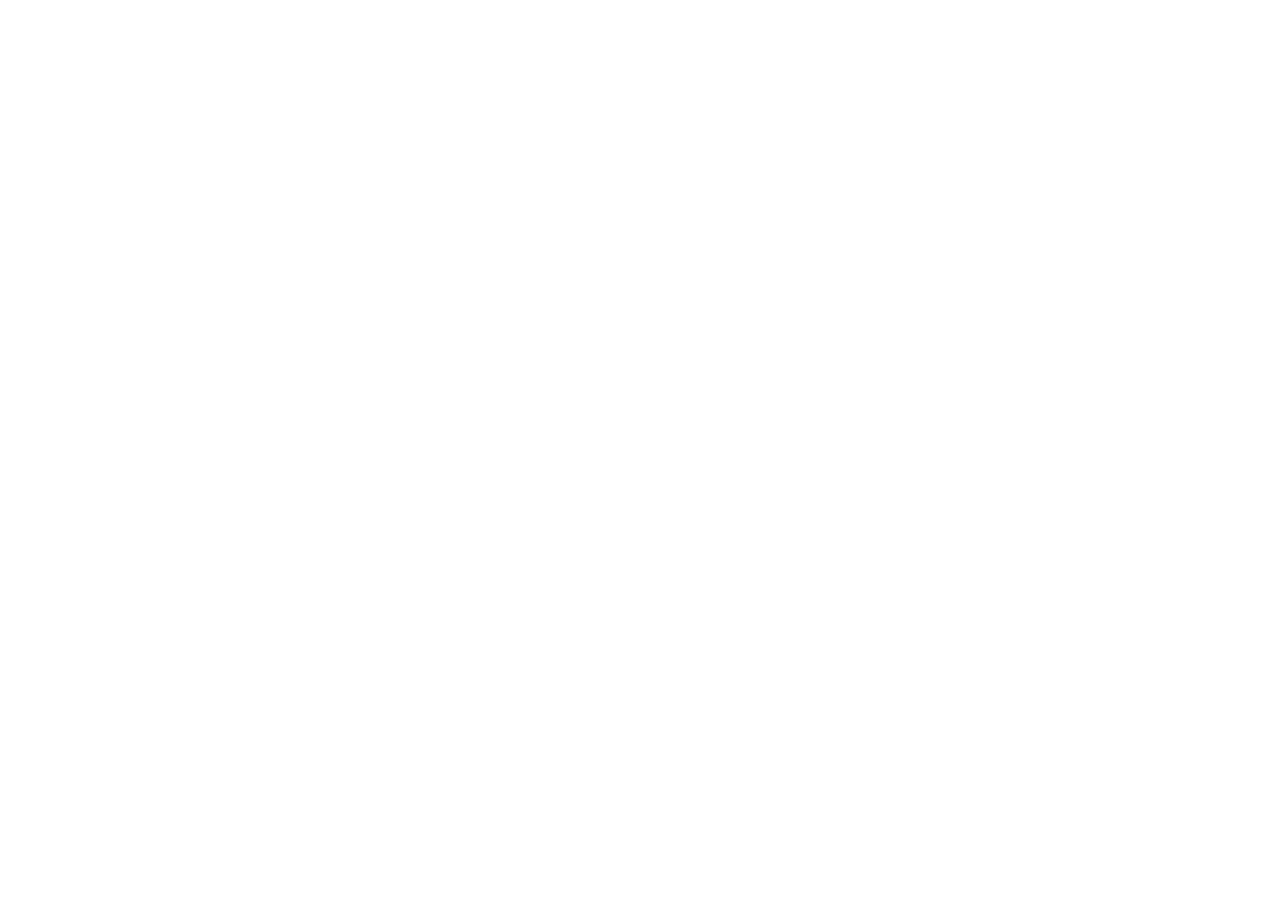
==== index.html @ 30de55ff "MVP is ready" ====
<!DOCTYPE html>
<html lang="en">
<head>
    <meta charset="UTF-8">
    <meta name="viewport" content="width=device-width, initial-scale=1.0">
    <title>Pathfinding Algorithm Visualizer</title>
    <link rel="preconnect" href="https://fonts.googleapis.com">
    <link rel="preconnect" href="https://fonts.gstatic.com" crossorigin>
    <link href="https://fonts.googleapis.com/css2?family=Nunito:wght@300;400;600;700&family=JetBrains+Mono:wght@400;500&display=swap" rel="stylesheet">
    <link rel="stylesheet" href="styles.css">
    <link rel="stylesheet" href="https://cdnjs.cloudflare.com/ajax/libs/font-awesome/6.0.0/css/all.min.css">
</head>
<body>
    <nav class="navbar">
        <div class="nav-left">
            <a href="landing.html" class="home-link">
                <div class="logo">PathViz</div>
            </a>
            <div class="algorithm-selector">
                <select id="algorithm">
                    <option value="dijkstra">Dijkstra's Algorithm</option>
                    <option value="bfs">Breadth First Search</option>
                    <option value="astar">A* Algorithm</option>
                </select>
            </div>
            <div class="speed-control">
                <i class="fas fa-tachometer-alt"></i>
                <input type="range" id="speed" min="1" max="100" value="50">
            </div>
            <button id="theme-toggle" class="theme-btn">
                <i class="fas fa-moon dark-icon"></i>
                <i class="fas fa-sun light-icon"></i>
            </button>
        </div>
        <div class="nav-center">
            <button id="start" class="nav-btn">
                <i class="fas fa-play"></i> Start
            </button>
            <button id="clear" class="nav-btn">
                <i class="fas fa-trash"></i> Clear
            </button>
            <button id="reset" class="nav-btn">
                <i class="fas fa-undo"></i> Reset
            </button>
        </div>
        <div class="nav-right">
            <button class="tool-btn active" data-tool="wall">
                <i class="fas fa-wall"></i> Wall
            </button>
            <button class="tool-btn" data-tool="weight">
                <i class="fas fa-weight"></i> Weight
            </button>
            <button class="tool-btn" data-tool="start">
                <i class="fas fa-flag-checkered"></i> Start
            </button>
            <button class="tool-btn" data-tool="end">
                <i class="fas fa-flag"></i> End
            </button>
        </div>
    </nav>
    <div class="main-content">
        <div class="grid-container">
            <div id="grid"></div>
        </div>
        <div class="sidebar">
            <div class="sidebar-section">
                <h3>Start Node</h3>
                <div id="start-node-coord" class="node-list"></div>
            </div>
            <div class="sidebar-section">
                <h3>End Node</h3>
                <div id="end-node-coord" class="node-list"></div>
            </div>
            <div class="sidebar-section">
                <h3>Visited Nodes</h3>
                <div id="visited-nodes" class="node-list"></div>
            </div>
            <div class="sidebar-section">
                <h3>Final Path</h3>
                <div id="final-path" class="node-list"></div>
            </div>
        </div>
    </div>
    <script src="script.js"></script>
</body>
</html>
---- styles.css ----
* {
    margin: 0;
    padding: 0;
    box-sizing: border-box;
}

:root {
    /* Dark theme colors */
    --dark-bg-primary: #021019;
    --dark-bg-secondary: #041f2d;
    --dark-cell-default: #0b1f3a;
    --dark-start-node: #39FF14;
    --dark-end-node: #FF4F79;
    --dark-wall: #1a2737;
    --dark-weight: #FFBF00;
    --dark-visited: #40E0D0;
    --dark-path: #FF00FF;
    --dark-text: #a0f0f0;
    --dark-accent: #40E0D0;

    /* Light theme colors */
    --light-bg-primary: #f0f9ff;
    --light-bg-secondary: #e0f2fe;
    --light-cell-default: #ffffff;
    --light-start-node: #22c55e;
    --light-end-node: #ef4444;
    --light-wall: #334155;
    --light-weight: #f59e0b;
    --light-visited: #3b82f6;
    --light-path: #8b5cf6;
    --light-text: #0f172a;
    --light-accent: #3b82f6;

    /* Default to dark theme */
    --bg-primary: var(--dark-bg-primary);
    --bg-secondary: var(--dark-bg-secondary);
    --cell-default: var(--dark-cell-default);
    --start-node: var(--dark-start-node);
    --end-node: var(--dark-end-node);
    --wall: var(--dark-wall);
    --weight: var(--dark-weight);
    --visited: var(--dark-visited);
    --path: var(--dark-path);
    --text-primary: var(--dark-text);
    --accent: var(--dark-accent);
}

/* Light theme class */
:root.light-theme {
    --bg-primary: var(--light-bg-primary);
    --bg-secondary: var(--light-bg-secondary);
    --cell-default: var(--light-cell-default);
    --start-node: var(--light-start-node);
    --end-node: var(--light-end-node);
    --wall: var(--light-wall);
    --weight: var(--light-weight);
    --visited: var(--light-visited);
    --path: var(--light-path);
    --text-primary: var(--light-text);
    --accent: var(--light-accent);
}

html, body {
    height: 100%;
    width: 100%;
    margin: 0;
    padding: 0;
    overflow: hidden;
    background-color: var(--bg-primary);
    opacity: 0;
    animation: pageFadeIn 0.6s ease-out forwards;
}

@keyframes pageFadeIn {
    from { 
        opacity: 0; 
        transform: translate3d(0, 15px, 0);
    }
    to { 
        opacity: 1; 
        transform: translate3d(0, 0, 0);
    }
}

body.page-exiting {
    animation: pageFadeOut 0.4s ease-in forwards;
    pointer-events: none;
}

@keyframes pageFadeOut {
    from { 
        opacity: 1; 
        transform: translate3d(0, 0, 0);
    }
    to { 
        opacity: 0; 
        transform: translate3d(0, -15px, 0);
    }
}

body {
    font-family: 'Nunito', sans-serif;
    color: var(--text-primary);
    height: 100vh;
    display: flex;
    flex-direction: column;
}

.navbar {
    background: rgba(4, 31, 45, 0.8);
    backdrop-filter: blur(10px);
    border-bottom: 1px solid rgba(64, 224, 208, 0.1);
    padding: 0.75rem 1.5rem;
    display: flex;
    justify-content: space-between;
    align-items: center;
    height: 60px;
    position: fixed;
    top: 0;
    left: 0;
    right: 0;
    z-index: 1000;
}

.nav-left {
    display: flex;
    align-items: center;
    gap: 2rem;
}

.algorithm-selector {
    position: relative;
}

.algorithm-selector select {
    background-color: rgba(11, 31, 58, 0.8);
    color: var(--text-primary);
    border: 1px solid rgba(64, 224, 208, 0.2);
    border-radius: 8px;
    padding: 0.5rem 1.75rem 0.5rem 0.75rem;
    font-family: 'Nunito', sans-serif;
    transition: all 0.3s ease;
    font-size: 0.9rem;
}

.algorithm-selector select:hover,
.algorithm-selector select:focus {
    border-color: var(--accent);
    box-shadow: 0 0 15px rgba(64, 224, 208, 0.2);
}

/* Styling for the dropdown when open */
.algorithm-selector select:focus {
    outline: none;
    border-color: #3b82f6;
    box-shadow: 0 0 0 3px rgba(59, 130, 246, 0.3);
}

/* Styling for dropdown options */
.algorithm-selector select option {
    background-color: rgba(30, 41, 59, 0.95);
    color: #e2e8f0;
    padding: 10px;
    font-size: 0.875rem;
}

/* Custom styling for specific algorithm options */
.algorithm-selector select option[value*="BFS"],
.algorithm-selector select option:contains("BFS") {
    color: #10b981;
    font-weight: 500;
    border-left: 3px solid #10b981;
    background-color: rgba(16, 185, 129, 0.1);
}

.algorithm-selector select option[value*="Dijkstra"],
.algorithm-selector select option:contains("Dijkstra") {
    color: #3b82f6;
    font-weight: 500;
    border-left: 3px solid #3b82f6;
    background-color: rgba(59, 130, 246, 0.1);
}

.algorithm-selector select option[value*="A*"],
.algorithm-selector select option:contains("A*") {
    color: #8b5cf6;
    font-weight: 500;
    border-left: 3px solid #8b5cf6;
    background-color: rgba(139, 92, 246, 0.1);
}

.algorithm-selector select option:hover,
.algorithm-selector select option:focus {
    background-color: rgba(59, 130, 246, 0.2);
}

/* Ensure dropdown is visible on top of other elements */
.algorithm-selector select:focus-within {
    z-index: 1001;
}

.speed-control {
    display: flex;
    align-items: center;
    gap: 0.5rem;
    background: rgba(30, 41, 59, 0.8);
    padding: 0.4rem 0.75rem;
    border-radius: 0.5rem;
    border: 1px solid rgba(148, 163, 184, 0.2);
}

.speed-control i {
    color: #3b82f6;
    font-size: 0.9rem;
}

input[type="range"] {
    width: 100px;
    height: 4px;
    -webkit-appearance: none;
    background: rgba(59, 130, 246, 0.2);
    border-radius: 2px;
    outline: none;
}

input[type="range"]::-webkit-slider-thumb {
    -webkit-appearance: none;
    width: 16px;
    height: 16px;
    background: #3b82f6;
    border-radius: 50%;
    cursor: pointer;
    transition: all 0.2s ease;
    box-shadow: 0 0 10px rgba(59, 130, 246, 0.5);
}

input[type="range"]::-webkit-slider-thumb:hover {
    transform: scale(1.1);
    box-shadow: 0 0 15px rgba(59, 130, 246, 0.7);
}

.nav-center {
    display: flex;
    gap: 1rem;
}

.nav-btn, .tool-btn {
    background: rgba(11, 31, 58, 0.8);
    color: var(--text-primary);
    border: 1px solid rgba(64, 224, 208, 0.2);
    border-radius: 8px;
    padding: 0.5rem 1rem;
    font-family: 'Nunito', sans-serif;
    transition: all 0.3s ease;
    font-size: 0.9rem;
}

.nav-btn:hover, .tool-btn:hover {
    border-color: var(--accent);
    box-shadow: 0 0 15px rgba(64, 224, 208, 0.2);
    transform: translateY(-2px);
}

.nav-btn i, .tool-btn i {
    font-size: 1rem;
}

.nav-right {
    display: flex;
    gap: 1rem;
}

.tool-btn.active {
    background: var(--accent);
    color: var(--bg-primary);
    border-color: transparent;
    box-shadow: 0 0 20px rgba(64, 224, 208, 0.3);
}

.main-content {
    margin-top: 60px;
    flex: 1;
    display: flex;
    padding: 0;
    width: 100%;
    height: calc(100vh - 60px);
    gap: 0;
    overflow: hidden;
}

.grid-container {
    background: rgba(30, 41, 59, 0.8);
    padding: 1rem;
    border-radius: 0;
    box-shadow: none;
    width: 75%;
    height: 100%;
    display: flex;
    justify-content: center;
    align-items: center;
    border: none;
    border-right: 1px solid rgba(148, 163, 184, 0.1);
}

.sidebar {
    background: rgba(4, 31, 45, 0.8);
    backdrop-filter: blur(10px);
    border-left: 1px solid rgba(64, 224, 208, 0.1);
    padding: 0.75rem;
    border-radius: 0;
    box-shadow: none;
    width: 25%;
    height: 100%;
    border: none;
    display: grid;
    grid-template-columns: 1fr;
    gap: 0.5rem;
    overflow-y: auto;
}

.sidebar-section {
    background: rgba(11, 31, 58, 0.8);
    border: 1px solid rgba(64, 224, 208, 0.1);
    border-radius: 8px;
    padding: 0.75rem;
    display: flex;
    flex-direction: column;
    transition: all 0.2s ease;
}

#start-node-coord, #end-node-coord {
    height: 40px;
    min-height: 40px;
    max-height: 40px;
}

#visited-nodes, #final-path {
    height: 200px;
    min-height: 200px;
    max-height: 200px;
}

.sidebar-section h3 {
    color: var(--accent);
    font-family: 'Nunito', sans-serif;
    font-weight: 600;
    margin-bottom: 0.25rem;
    font-size: 0.875rem;
    display: flex;
    align-items: center;
    gap: 0.5rem;
    position: sticky;
    top: 0;
    background: rgba(15, 23, 42, 0.95);
    padding: 0.25rem 0;
    z-index: 1;
    backdrop-filter: blur(5px);
}

.sidebar-section h3::before {
    content: '';
    display: inline-block;
    width: 8px;
    height: 8px;
    border-radius: 50%;
    background-color: #3b82f6;
}

#start-node-coord h3::before {
    background-color: #10b981;
}

#end-node-coord h3::before {
    background-color: #ef4444;
}

#visited-nodes h3::before {
    background-color: #3b82f6;
}

#final-path h3::before {
    background-color: #8b5cf6;
}

.node-list {
    flex: 1;
    overflow-y: auto;
    font-family: 'JetBrains Mono', monospace;
    font-size: 0.75rem;
    line-height: 1.4;
    padding-right: 0.5rem;
    color: var(--text-primary);
}

.node-list::-webkit-scrollbar {
    width: 8px;
    background: var(--bg-primary);
}

.node-list::-webkit-scrollbar-track {
    background: rgba(15, 23, 42, 0.8);
    border-radius: 2px;
}

.node-list::-webkit-scrollbar-thumb {
    background: rgba(64, 224, 208, 0.3);
    border-radius: 4px;
}

.node-list::-webkit-scrollbar-thumb:hover {
    background: rgba(64, 224, 208, 0.5);
}

.coordinate {
    color: #e2e8f0;
    margin: 0.25rem 0;
    padding: 0.375rem 0.75rem;
    border-radius: 0.375rem;
    transition: all 0.2s ease;
    background: rgba(15, 23, 42, 0.5);
}

.coordinate:hover {
    background: rgba(59, 130, 246, 0.1);
    transform: translateX(4px);
}

.coordinate.weight {
    color: #fbbf24;
}

.coordinate.path {
    color: #8b5cf6;
}

.coordinate.weight.path {
    color: #ef4444;
}

#grid {
    display: grid;
    grid-template-columns: repeat(40, min(24px, 2.4vw));
    grid-template-rows: repeat(25, min(24px, 2.4vw));
    gap: 2px;
    background-color: rgba(64, 224, 208, 0.05);
    width: fit-content;
    height: fit-content;
    padding: 1rem;
    border-radius: 12px;
}

.cell {
    width: min(24px, 2.4vw);
    height: min(24px, 2.4vw);
    background-color: var(--cell-default);
    cursor: pointer;
    transition: all 0.3s cubic-bezier(0.4, 0, 0.2, 1);
    position: relative;
    border-radius: 4px;
}

.cell:hover {
    background-color: rgba(64, 224, 208, 0.2);
    box-shadow: 0 0 15px rgba(64, 224, 208, 0.3);
    transform: scale(1.1);
}

.cell.wall {
    background-color: var(--wall);
    box-shadow: inset 0 0 10px rgba(0, 0, 0, 0.5);
    transform: scale(0.95);
    border: 1px solid rgba(255, 255, 255, 0.1);
}

.cell.start {
    background-color: var(--start-node);
    box-shadow: 0 0 20px rgba(57, 255, 20, 0.4);
    animation: bioluminescentPulse 2s infinite;
}

.cell.end {
    background-color: var(--end-node);
    box-shadow: 0 0 20px rgba(255, 79, 121, 0.4);
    animation: bioluminescentPulse 2s infinite;
}

.cell.weight {
    background-color: var(--weight);
    box-shadow: 0 0 15px rgba(255, 191, 0, 0.3);
}

.cell.visited {
    background-color: var(--visited);
    box-shadow: 0 0 15px rgba(64, 224, 208, 0.3);
    animation: visitedAnimation 1.5s ease-out forwards;
}

.cell.path {
    background-color: var(--path);
    box-shadow: 0 0 25px rgba(255, 0, 255, 0.6);
    animation: pathAnimation 1s ease-out forwards;
    z-index: 2;
}

/* Fix for disappearing start and end nodes during algorithm execution */
.cell.start.visited,
.cell.start.path {
    background-color: #10b981 !important;
    box-shadow: 0 0 15px rgba(16, 185, 129, 0.5) !important;
    animation: pulse 2s infinite !important;
}

.cell.end.visited,
.cell.end.path {
    background-color: #ef4444 !important;
    box-shadow: 0 0 15px rgba(239, 68, 68, 0.5) !important;
    animation: pulse 2s infinite !important;
}

.cell.weight.visited {
    background-color: var(--weight);
    box-shadow: 0 0 15px rgba(255, 191, 0, 0.4),
                0 0 25px rgba(64, 224, 208, 0.3);
    animation: weightVisitedAnimation 1.5s ease-out forwards;
}

.cell.weight.path {
    background-color: var(--weight);
    box-shadow: 0 0 20px rgba(255, 191, 0, 0.5),
                0 0 30px rgba(255, 0, 255, 0.4);
    animation: weightPathAnimation 1s ease-out forwards;
}

@keyframes bioluminescentPulse {
    0% {
        box-shadow: 0 0 20px rgba(var(--glow-color), 0.4);
        transform: scale(1);
    }
    50% {
        box-shadow: 0 0 30px rgba(var(--glow-color), 0.6);
        transform: scale(1.1);
    }
    100% {
        box-shadow: 0 0 20px rgba(var(--glow-color), 0.4);
        transform: scale(1);
    }
}

@keyframes visitedAnimation {
    0% {
        transform: scale(0.3);
        background-color: rgba(64, 224, 208, 0.1);
        box-shadow: none;
    }
    50% {
        transform: scale(1.2);
        background-color: rgba(64, 224, 208, 0.5);
        box-shadow: 0 0 20px rgba(64, 224, 208, 0.4);
    }
    100% {
        transform: scale(1);
        background-color: var(--visited);
        box-shadow: 0 0 15px rgba(64, 224, 208, 0.3);
    }
}

@keyframes pathAnimation {
    0% {
        transform: scale(0.3);
        background-color: rgba(255, 0, 255, 0.1);
        box-shadow: none;
    }
    50% {
        transform: scale(1.2);
        background-color: rgba(255, 0, 255, 0.7);
        box-shadow: 0 0 30px rgba(255, 0, 255, 0.8);
    }
    100% {
        transform: scale(1);
        background-color: var(--path);
        box-shadow: 0 0 25px rgba(255, 0, 255, 0.6);
    }
}

@keyframes weightVisitedAnimation {
    0% {
        transform: scale(0.3);
        box-shadow: 0 0 15px rgba(255, 191, 0, 0.2);
    }
    50% {
        transform: scale(1.2);
        box-shadow: 0 0 20px rgba(255, 191, 0, 0.4),
                    0 0 25px rgba(64, 224, 208, 0.3);
    }
    100% {
        transform: scale(1);
        background-color: var(--weight);
        box-shadow: 0 0 15px rgba(255, 191, 0, 0.4),
                    0 0 25px rgba(64, 224, 208, 0.3);
    }
}

@keyframes weightPathAnimation {
    0% {
        transform: scale(0.3);
        box-shadow: 0 0 15px rgba(255, 191, 0, 0.3);
    }
    50% {
        transform: scale(1.2);
        box-shadow: 0 0 20px rgba(255, 191, 0, 0.5),
                    0 0 30px rgba(255, 0, 255, 0.4);
    }
    100% {
        transform: scale(1);
        background-color: var(--weight);
        box-shadow: 0 0 20px rgba(255, 191, 0, 0.5),
                    0 0 30px rgba(255, 0, 255, 0.4);
    }
}

@media (max-width: 1024px) {
    .main-content {
        flex-direction: column;
        margin-top: 64px;
        height: calc(100vh - 64px);
    }

    .grid-container {
        width: 100%;
        height: 70%;
        border-right: none;
        border-bottom: 1px solid rgba(148, 163, 184, 0.1);
    }

    .sidebar {
        width: 100%;
        height: 30%;
        padding: 0.5rem;
    }

    #start-node-coord, #end-node-coord {
        height: 35px;
        min-height: 35px;
        max-height: 35px;
    }

    #visited-nodes, #final-path {
        height: 180px;
        min-height: 180px;
        max-height: 180px;
    }
}

@media (max-width: 768px) {
    .navbar {
        padding: 0.5rem 1rem;
        gap: 1rem;
    }

    .nav-left {
        gap: 1.5rem;
    }

    .algorithm-selector select {
        font-size: 0.85rem;
        padding: 0.4rem 1.5rem 0.4rem 0.6rem;
    }

    .speed-control {
        padding: 0.35rem 0.6rem;
    }

    .nav-btn, .tool-btn {
        padding: 0.4rem 0.8rem;
        font-size: 0.85rem;
    }

    .main-content {
        margin-top: 120px;
        height: calc(100vh - 120px);
    }

    .grid-container {
        height: 60%;
    }

    .sidebar {
        height: 40%;
    }

    .navbar {
        padding: 0.75rem;
        flex-wrap: wrap;
        gap: 0.75rem;
    }

    .nav-left, .nav-center, .nav-right {
        width: 100%;
        justify-content: center;
        height: auto;
        padding: 0.5rem;
    }

    .algorithm-selector select {
        width: 100%;
    }

    .tool-btn {
        padding: 0.5rem 0.75rem;
        font-size: 0.75rem;
    }

    .nav-btn {
        padding: 0.5rem 0.75rem;
        font-size: 0.75rem;
    }

    #start-node-coord, #end-node-coord {
        height: 30px;
        min-height: 30px;
        max-height: 30px;
    }

    #visited-nodes, #final-path {
        height: 160px;
        min-height: 160px;
        max-height: 160px;
    }

    #grid {
        grid-template-columns: repeat(40, min(20px, 2vw));
        grid-template-rows: repeat(25, min(20px, 2vw));
    }

    .cell {
        width: min(20px, 2vw);
        height: min(20px, 2vw);
    }
}

@media (max-width: 480px) {
    .sidebar {
        grid-template-columns: 1fr;
    }

    .sidebar-section {
        min-height: 80px;
    }

    #start-node-coord, #end-node-coord {
        height: 25px;
        min-height: 25px;
        max-height: 25px;
    }

    #visited-nodes, #final-path {
        height: 140px;
        min-height: 140px;
        max-height: 140px;
    }
}

/* Theme toggle button styles */
.theme-btn {
    background: transparent;
    border: 1px solid rgba(64, 224, 208, 0.2);
    border-radius: 8px;
    padding: 0.5rem;
    cursor: pointer;
    position: relative;
    width: 36px;
    height: 36px;
    display: flex;
    align-items: center;
    justify-content: center;
    transition: all 0.3s ease;
}

.theme-btn:hover {
    border-color: var(--accent);
    box-shadow: 0 0 15px rgba(64, 224, 208, 0.2);
    transform: translateY(-2px);
}

.theme-btn .light-icon {
    display: none;
}

.theme-btn .dark-icon {
    display: block;
}

:root.light-theme .theme-btn .light-icon {
    display: block;
    color: #f59e0b;
}

:root.light-theme .theme-btn .dark-icon {
    display: none;
}

/* Update existing component styles for light theme */
:root.light-theme .navbar {
    background: rgba(224, 242, 254, 0.8);
    border-bottom: 1px solid rgba(59, 130, 246, 0.1);
}

:root.light-theme .algorithm-selector select {
    background-color: rgba(255, 255, 255, 0.9);
    border-color: rgba(59, 130, 246, 0.2);
}

:root.light-theme .nav-btn,
:root.light-theme .tool-btn {
    background: rgba(255, 255, 255, 0.9);
    border-color: rgba(59, 130, 246, 0.2);
}

:root.light-theme .tool-btn.active {
    background: var(--accent);
    color: white;
}

:root.light-theme .grid-container {
    background: rgba(224, 242, 254, 0.8);
}

:root.light-theme .sidebar {
    background: rgba(224, 242, 254, 0.8);
}

:root.light-theme .sidebar-section {
    background: rgba(255, 255, 255, 0.9);
    border-color: rgba(59, 130, 246, 0.1);
}

/* Update animations for light theme */
:root.light-theme .cell.visited {
    box-shadow: 0 0 15px rgba(59, 130, 246, 0.3);
}

:root.light-theme .cell.path {
    box-shadow: 0 0 25px rgba(139, 92, 246, 0.4);
}

:root.light-theme .cell.weight {
    box-shadow: 0 0 15px rgba(245, 158, 11, 0.3);
}

/* Update speed control styles for light theme */
:root.light-theme .speed-control {
    background: rgba(255, 255, 255, 0.9);
    border-color: rgba(59, 130, 246, 0.2);
}

:root.light-theme .speed-control i {
    color: var(--light-accent);
}

:root.light-theme input[type="range"] {
    background: rgba(59, 130, 246, 0.2);
}

:root.light-theme input[type="range"]::-webkit-slider-thumb {
    background: var(--light-accent);
    box-shadow: 0 0 10px rgba(59, 130, 246, 0.3);
}

:root.light-theme input[type="range"]::-webkit-slider-thumb:hover {
    box-shadow: 0 0 15px rgba(59, 130, 246, 0.5);
}

/* Update coordinate text colors for light theme */
:root.light-theme .coordinate {
    color: var(--light-text);
    background: rgba(241, 245, 249, 0.9);
}

:root.light-theme .coordinate:hover {
    background: rgba(59, 130, 246, 0.1);
}

:root.light-theme .coordinate.weight {
    color: var(--light-weight);
}

:root.light-theme .coordinate.path {
    color: var(--light-path);
}

:root.light-theme .coordinate.weight.path {
    color: var(--light-end-node);
}

/* Update sidebar section headers for light theme */
:root.light-theme .sidebar-section h3 {
    color: var(--light-accent);
    background: rgba(255, 255, 255, 0.95);
}

:root.light-theme .node-list {
    color: var(--light-text);
}

.home-link {
    text-decoration: none;
    transition: transform 0.3s ease;
    display: flex;
    align-items: center;
}

.home-link:hover {
    transform: translateY(-2px);
}

.home-link .logo {
    color: var(--accent);
    font-size: 1.25rem;
    font-weight: bold;
    font-family: 'Nunito', sans-serif;
    padding: 0.25rem 0.5rem;
    text-decoration: none;
}

:root.light-theme .home-link .logo {
    color: var(--light-accent);
}
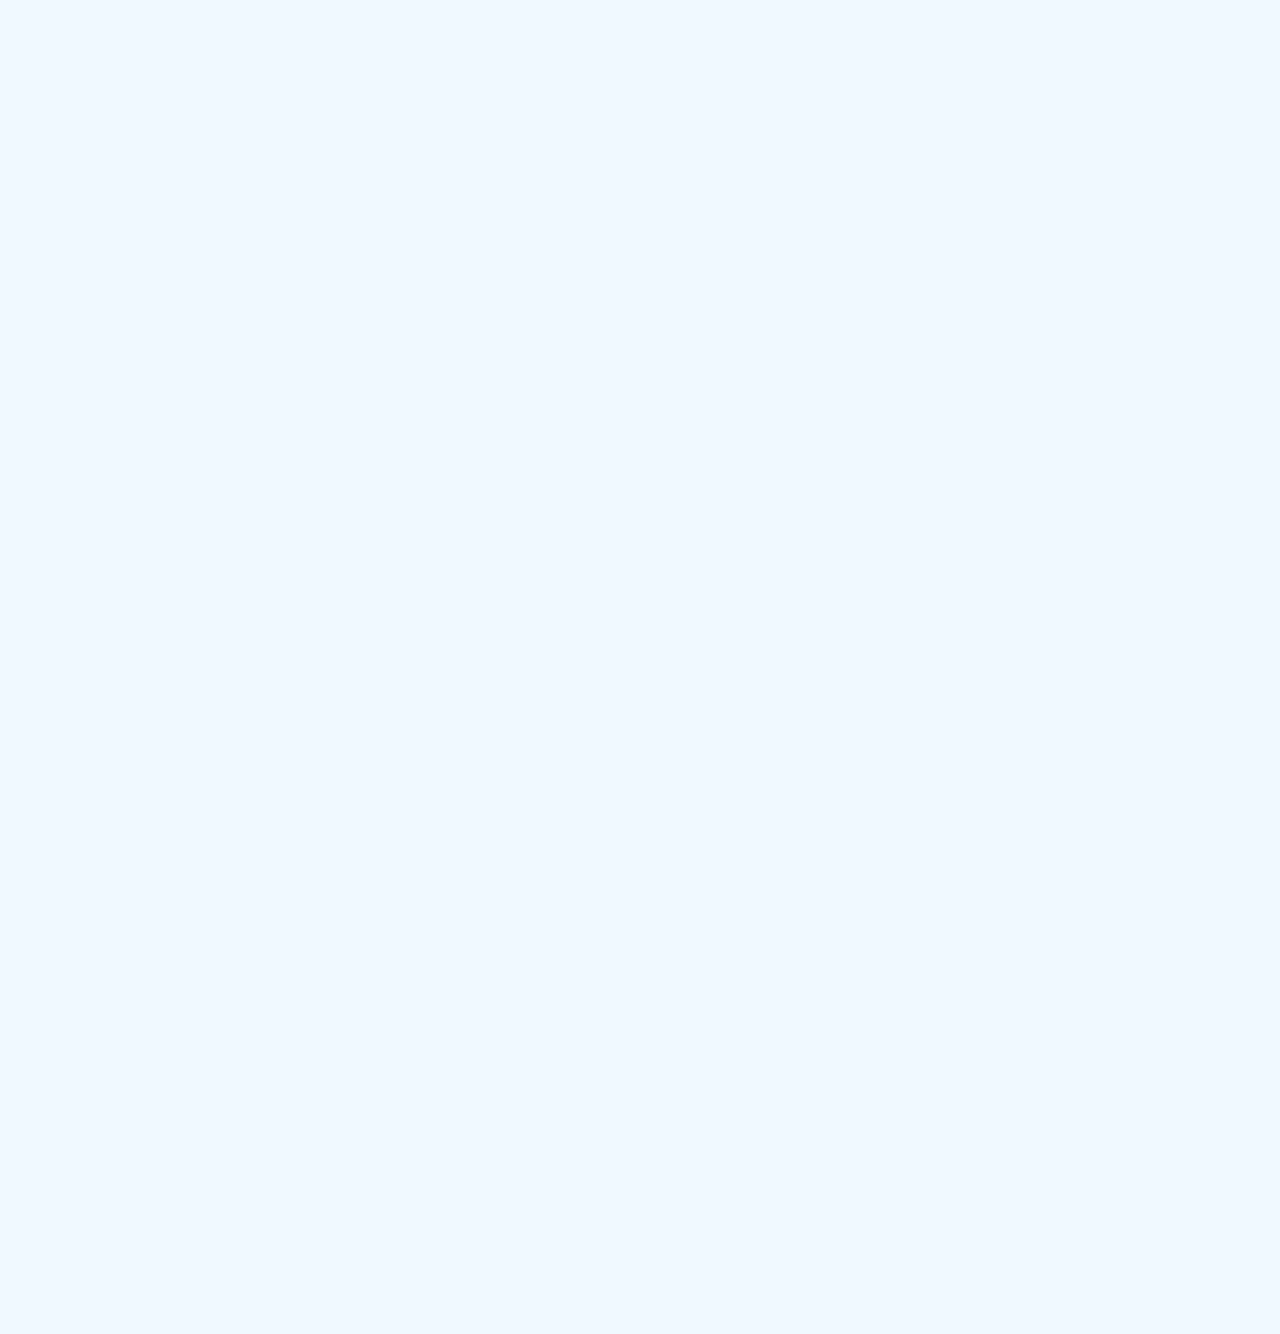
==== commit 60073d65: "properly named all page and fixed all navigation issues" ====
--- a/index.html
+++ b/index.html
@@ -3,84 +3,97 @@
 <head>
     <meta charset="UTF-8">
     <meta name="viewport" content="width=device-width, initial-scale=1.0">
-    <title>Pathfinding Algorithm Visualizer</title>
+    <title>Pathfinding Visualizer - Interactive Algorithm Learning</title>
     <link rel="preconnect" href="https://fonts.googleapis.com">
     <link rel="preconnect" href="https://fonts.gstatic.com" crossorigin>
     <link href="https://fonts.googleapis.com/css2?family=Nunito:wght@300;400;600;700&family=JetBrains+Mono:wght@400;500&display=swap" rel="stylesheet">
-    <link rel="stylesheet" href="styles.css">
+    <link rel="stylesheet" href="landing.css">
     <link rel="stylesheet" href="https://cdnjs.cloudflare.com/ajax/libs/font-awesome/6.0.0/css/all.min.css">
 </head>
 <body>
-    <nav class="navbar">
+    <div class="background-animation"></div>
+    
+    <header class="nav-header">
         <div class="nav-left">
-            <a href="landing.html" class="home-link">
+            <a href="index.html" class="home-link">
                 <div class="logo">PathViz</div>
             </a>
-            <div class="algorithm-selector">
-                <select id="algorithm">
-                    <option value="dijkstra">Dijkstra's Algorithm</option>
-                    <option value="bfs">Breadth First Search</option>
-                    <option value="astar">A* Algorithm</option>
-                </select>
-            </div>
-            <div class="speed-control">
-                <i class="fas fa-tachometer-alt"></i>
-                <input type="range" id="speed" min="1" max="100" value="50">
-            </div>
-            <button id="theme-toggle" class="theme-btn">
-                <i class="fas fa-moon dark-icon"></i>
-                <i class="fas fa-sun light-icon"></i>
-            </button>
-        </div>
-        <div class="nav-center">
-            <button id="start" class="nav-btn">
-                <i class="fas fa-play"></i> Start
-            </button>
-            <button id="clear" class="nav-btn">
-                <i class="fas fa-trash"></i> Clear
-            </button>
-            <button id="reset" class="nav-btn">
-                <i class="fas fa-undo"></i> Reset
-            </button>
-        </div>
-        <div class="nav-right">
-            <button class="tool-btn active" data-tool="wall">
-                <i class="fas fa-wall"></i> Wall
-            </button>
-            <button class="tool-btn" data-tool="weight">
-                <i class="fas fa-weight"></i> Weight
-            </button>
-            <button class="tool-btn" data-tool="start">
-                <i class="fas fa-flag-checkered"></i> Start
-            </button>
-            <button class="tool-btn" data-tool="end">
-                <i class="fas fa-flag"></i> End
-            </button>
-        </div>
-    </nav>
-    <div class="main-content">
-        <div class="grid-container">
-            <div id="grid"></div>
-        </div>
-        <div class="sidebar">
-            <div class="sidebar-section">
-                <h3>Start Node</h3>
-                <div id="start-node-coord" class="node-list"></div>
-            </div>
-            <div class="sidebar-section">
-                <h3>End Node</h3>
-                <div id="end-node-coord" class="node-list"></div>
-            </div>
-            <div class="sidebar-section">
-                <h3>Visited Nodes</h3>
-                <div id="visited-nodes" class="node-list"></div>
-            </div>
-            <div class="sidebar-section">
-                <h3>Final Path</h3>
-                <div id="final-path" class="node-list"></div>
+            <div class="nav-pagelinks">
+                <a href="index.html" class="nav-link active-page">Home</a>
+                <a href="visualizer.html" class="nav-link">Visualizer</a>
+                <a href="about.html" class="nav-link">About</a>
             </div>
         </div>
-    </div>
-    <script src="script.js"></script>
+        <button id="themeToggle" class="theme-btn">
+            <i class="fas fa-moon dark-icon"></i>
+            <i class="fas fa-sun light-icon"></i>
+        </button>
+    </header>
+
+    <main>
+        <section class="hero fade-in">
+            <h1>Visualize Pathfinding Algorithms</h1>
+            <p>Explore and understand how different pathfinding algorithms work through interactive visualization. Perfect for students, developers, and algorithm enthusiasts.</p>
+            <a href="visualizer.html" class="cta-button">Start Exploring →</a>
+        </section>
+
+        <section class="features slide-up">
+            <h2>Key Features</h2>
+            <div class="features-grid">
+                <div class="feature-card">
+                    <div class="feature-icon">⚡</div>
+                    <h3>Multiple Algorithms</h3>
+                    <p>Dijkstra's, A*, and Breadth-First Search algorithms visualized in real-time.</p>
+                </div>
+                <div class="feature-card">
+                    <div class="feature-icon">🎨</div>
+                    <h3>Interactive Grid</h3>
+                    <p>Create walls, add weights, and watch the algorithms navigate your custom maze.</p>
+                </div>
+                <div class="feature-card">
+                    <div class="feature-icon">⚙️</div>
+                    <h3>Speed Control</h3>
+                    <p>Adjust visualization speed to study the algorithm's behavior in detail.</p>
+                </div>
+                <div class="feature-card">
+                    <div class="feature-icon">🌓</div>
+                    <h3>Dark/Light Themes</h3>
+                    <p>Choose between dark and light themes for comfortable viewing.</p>
+                </div>
+            </div>
+        </section>
+
+        <section class="tutorial slide-up">
+            <h2>How It Works</h2>
+            <div class="steps">
+                <div class="step">
+                    <div class="step-number">1</div>
+                    <h3>Select Algorithm</h3>
+                    <p>Choose from multiple pathfinding algorithms to visualize.</p>
+                </div>
+                <div class="step">
+                    <div class="step-number">2</div>
+                    <h3>Create Maze</h3>
+                    <p>Draw walls and add weights to create your custom maze.</p>
+                </div>
+                <div class="step">
+                    <div class="step-number">3</div>
+                    <h3>Set Points</h3>
+                    <p>Place start and end points on the grid.</p>
+                </div>
+                <div class="step">
+                    <div class="step-number">4</div>
+                    <h3>Visualize</h3>
+                    <p>Watch the algorithm find the shortest path in real-time.</p>
+                </div>
+            </div>
+        </section>
+    </main>
+
+    <footer>
+        <p>Developed with ❤️ for algorithm enthusiasts</p>
+    </footer>
+
+    <script src="landing.js"></script>
 </body>
 </html>--- a/landing.css
+++ b/landing.css
@@ -0,0 +1,437 @@
+:root {
+    /* Dark theme colors */
+    --dark-bg: #021019;
+    --dark-surface: #041f2d;
+    --dark-primary: #40E0D0;
+    --dark-secondary: #FF00FF;
+    --dark-text: #a0f0f0;
+    --dark-accent: #39FF14;
+    
+    /* Light theme colors */
+    --light-bg: #f0f9ff;
+    --light-surface: #ffffff;
+    --light-primary: #3b82f6;
+    --light-secondary: #8b5cf6;
+    --light-text: #0f172a;
+    --light-accent: #22c55e;
+    
+    /* Default theme (dark) */
+    --bg: var(--dark-bg);
+    --surface: var(--dark-surface);
+    --primary: var(--dark-primary);
+    --secondary: var(--dark-secondary);
+    --text: var(--dark-text);
+    --accent: var(--dark-accent);
+}
+
+/* Light theme overrides */
+body.light-theme {
+    --bg: var(--light-bg);
+    --surface: var(--light-surface);
+    --primary: var(--light-primary);
+    --secondary: var(--light-secondary);
+    --text: var(--light-text);
+    --accent: var(--light-accent);
+}
+
+* {
+    margin: 0;
+    padding: 0;
+    box-sizing: border-box;
+}
+
+body {
+    font-family: 'Nunito', sans-serif;
+    background-color: var(--bg);
+    color: var(--text);
+    line-height: 1.6;
+    overflow-x: hidden;
+    transition: background-color 0.3s ease, color 0.3s ease;
+    opacity: 0;
+    animation: pageFadeIn 0.6s ease-out forwards;
+}
+
+@keyframes pageFadeIn {
+    from { 
+        opacity: 0; 
+        transform: translate3d(0, 15px, 0);
+    }
+    to { 
+        opacity: 1; 
+        transform: translate3d(0, 0, 0);
+    }
+}
+
+body.page-exiting {
+    animation: pageFadeOut 0.4s ease-in forwards;
+    pointer-events: none; /* Prevent interactions during exit */
+}
+
+@keyframes pageFadeOut {
+    from { 
+        opacity: 1; 
+        transform: translate3d(0, 0, 0);
+    }
+    to { 
+        opacity: 0; 
+        transform: translate3d(0, -15px, 0);
+    }
+}
+
+.background-animation {
+    position: fixed;
+    top: 0;
+    left: 0;
+    width: 100%;
+    height: 100%;
+    z-index: -1;
+    opacity: 0.08;
+    overflow: hidden;
+    pointer-events: none;
+    transform: translate3d(0, 0, 0);
+}
+
+.background-animation::before {
+    content: '';
+    position: absolute;
+    top: -100%;
+    left: -100%;
+    width: 300%;
+    height: 300%;
+    background: 
+        linear-gradient(45deg, var(--primary) 25%, transparent 25%) 0 0,
+        linear-gradient(-45deg, var(--primary) 25%, transparent 25%) 0 0,
+        linear-gradient(45deg, transparent 75%, var(--primary) 75%) 0 0,
+        linear-gradient(-45deg, transparent 75%, var(--primary) 75%) 0 0;
+    background-size: 100px 100px;
+    animation: backgroundMove 20s linear infinite;
+    will-change: transform;
+    backface-visibility: hidden;
+}
+
+@keyframes backgroundMove {
+    0% {
+        transform: translate3d(0, 0, 0);
+    }
+    100% {
+        transform: translate3d(-100px, -100px, 0);
+    }
+}
+
+.nav-header {
+    background: rgba(4, 31, 45, 0.8);
+    backdrop-filter: blur(10px);
+    border-bottom: 1px solid rgba(64, 224, 208, 0.1);
+    padding: 1rem 2rem;
+    display: flex;
+    justify-content: space-between;
+    align-items: center;
+    height: 64px;
+    position: fixed;
+    top: 0;
+    left: 0;
+    right: 0;
+    z-index: 1000;
+}
+
+.nav-left {
+    display: flex;
+    align-items: center;
+    gap: 2rem;
+}
+
+.home-link {
+    text-decoration: none;
+    transition: transform 0.3s ease;
+    display: flex;
+    align-items: center;
+}
+
+.logo {
+    color: var(--primary);
+    font-size: 1.25rem;
+    font-weight: bold;
+    font-family: 'Nunito', sans-serif;
+    text-decoration: none;
+}
+
+.nav-pagelinks {
+    display: flex;
+    gap: 1.5rem;
+}
+
+.nav-link {
+    color: var(--text);
+    text-decoration: none;
+    padding: 0.5rem 1rem;
+    border-radius: 6px;
+    transition: all 0.3s ease;
+}
+
+.nav-link:hover {
+    background: rgba(64, 224, 208, 0.1);
+    transform: translateY(-2px);
+}
+
+.nav-link.active-page {
+    background: var(--primary);
+    color: var(--bg);
+}
+
+/* Light theme navbar */
+body.light-theme .nav-header {
+    background: rgba(224, 242, 254, 0.8);
+    border-bottom: 1px solid rgba(59, 130, 246, 0.1);
+}
+
+body.light-theme .nav-link:hover {
+    background: rgba(59, 130, 246, 0.1);
+}
+
+/* Update theme toggle button to match main page */
+.theme-btn {
+    background: rgba(11, 31, 58, 0.8);
+    border: 1px solid rgba(64, 224, 208, 0.2);
+    color: var(--text);
+    padding: 0.5rem 1rem;
+    border-radius: 6px;
+    cursor: pointer;
+    transition: all 0.3s ease;
+    display: flex;
+    align-items: center;
+    justify-content: center;
+}
+
+.theme-btn:hover {
+    border-color: var(--accent);
+    box-shadow: 0 0 15px rgba(64, 224, 208, 0.2);
+    transform: translateY(-2px);
+}
+
+.theme-btn .light-icon {
+    display: none;
+}
+
+.theme-btn .dark-icon {
+    display: block;
+}
+
+body.light-theme .theme-btn .light-icon {
+    display: block;
+    color: #f59e0b;
+}
+
+body.light-theme .theme-btn .dark-icon {
+    display: none;
+}
+
+body.light-theme .theme-btn {
+    background: rgba(255, 255, 255, 0.9);
+    border-color: rgba(59, 130, 246, 0.2);
+}
+
+main {
+    padding: 80px 20px 40px;
+    max-width: 1200px;
+    margin: 0 auto;
+}
+
+.hero {
+    text-align: center;
+    padding: 4rem 1rem;
+}
+
+.hero h1 {
+    font-size: clamp(2rem, 5vw, 4rem);
+    margin-bottom: 1rem;
+    background: linear-gradient(45deg, var(--primary), var(--secondary));
+    -webkit-background-clip: text;
+    color: transparent;
+}
+
+.cta-button {
+    display: inline-block;
+    padding: 1rem 2rem;
+    margin-top: 2rem;
+    background: var(--primary);
+    color: var(--bg);
+    text-decoration: none;
+    border-radius: 8px;
+    font-weight: bold;
+    transition: all 0.3s ease;
+}
+
+.cta-button:hover {
+    transform: translateY(-2px);
+    box-shadow: 0 5px 15px rgba(var(--primary), 0.3);
+}
+
+.features-grid {
+    display: grid;
+    grid-template-columns: repeat(auto-fit, minmax(250px, 1fr));
+    gap: 2rem;
+    padding: 2rem 0;
+}
+
+.feature-card {
+    background: var(--surface);
+    padding: 2rem;
+    border-radius: 12px;
+    text-align: center;
+    transition: all 0.4s cubic-bezier(0.165, 0.84, 0.44, 1), border-color 0.3s ease;
+    position: relative;
+    overflow: hidden;
+    border: 1px solid transparent;
+}
+
+.feature-card::before {
+    content: '';
+    position: absolute;
+    top: 0;
+    left: 0;
+    width: 100%;
+    height: 100%;
+    background: linear-gradient(
+        45deg,
+        transparent,
+        rgba(var(--primary), 0.05),
+        transparent
+    );
+    transform: translateX(-100%);
+    transition: transform 0.6s ease;
+}
+
+.feature-card:hover {
+    transform: translateY(-8px);
+    border-color: var(--primary);
+    box-shadow: 
+        0 20px 40px rgba(0, 0, 0, 0.2),
+        0 0 20px rgba(var(--primary), 0.2);
+}
+
+.feature-card:hover::before {
+    transform: translateX(100%);
+}
+
+.feature-card:hover .feature-icon {
+    transform: scale(1.2) rotate(10deg);
+    color: var(--primary);
+}
+
+.feature-icon {
+    font-size: 2rem;
+    margin-bottom: 1rem;
+    transition: all 0.4s ease;
+}
+
+.steps {
+    display: grid;
+    grid-template-columns: repeat(auto-fit, minmax(200px, 1fr));
+    gap: 2rem;
+    padding: 2rem 0;
+}
+
+.step {
+    position: relative;
+    padding: 2rem;
+    background: var(--surface);
+    border-radius: 12px;
+    text-align: center;
+    transition: all 0.4s cubic-bezier(0.165, 0.84, 0.44, 1), border-color 0.3s ease;
+    overflow: hidden;
+    border: 1px solid transparent;
+}
+
+.step:hover {
+    transform: translateY(-5px);
+    border-color: var(--accent);
+    box-shadow: 
+        0 15px 30px rgba(0, 0, 0, 0.15),
+        0 0 15px rgba(var(--accent), 0.2);
+}
+
+.step::before {
+    content: '';
+    position: absolute;
+    top: 0;
+    left: 0;
+    width: 100%;
+    height: 100%;
+    background: linear-gradient(
+        135deg,
+        transparent,
+        rgba(var(--accent), 0.05),
+        transparent
+    );
+    transform: translateX(-100%);
+    transition: transform 0.6s ease;
+}
+
+.step:hover::before {
+    transform: translateX(100%);
+}
+
+.step:hover .step-number {
+    transform: scale(1.1) rotate(-10deg);
+    box-shadow: 
+        0 0 20px var(--primary),
+        0 0 40px rgba(var(--primary), 0.2);
+}
+
+.step-number {
+    width: 40px;
+    height: 40px;
+    background: var(--primary);
+    color: var(--bg);
+    border-radius: 50%;
+    display: flex;
+    align-items: center;
+    justify-content: center;
+    margin: 0 auto 1rem;
+    font-weight: bold;
+    transition: all 0.4s cubic-bezier(0.165, 0.84, 0.44, 1);
+}
+
+/* Animation classes */
+.fade-in {
+    opacity: 0;
+    transform: translateY(20px);
+    transition: opacity 0.6s ease, transform 0.6s ease;
+}
+
+.fade-in.visible {
+    opacity: 1;
+    transform: translateY(0);
+}
+
+.slide-up {
+    opacity: 0;
+    transform: translateY(40px);
+    transition: opacity 0.6s ease, transform 0.6s ease;
+}
+
+.slide-up.visible {
+    opacity: 1;
+    transform: translateY(0);
+}
+
+footer {
+    text-align: center;
+    padding: 2rem;
+    background: var(--surface);
+    margin-top: 4rem;
+}
+
+@media (max-width: 768px) {
+    .nav-header {
+        padding: 1rem;
+    }
+    
+    .hero {
+        padding: 2rem 1rem;
+    }
+    
+    .features-grid, .steps {
+        grid-template-columns: 1fr;
+    }
+} 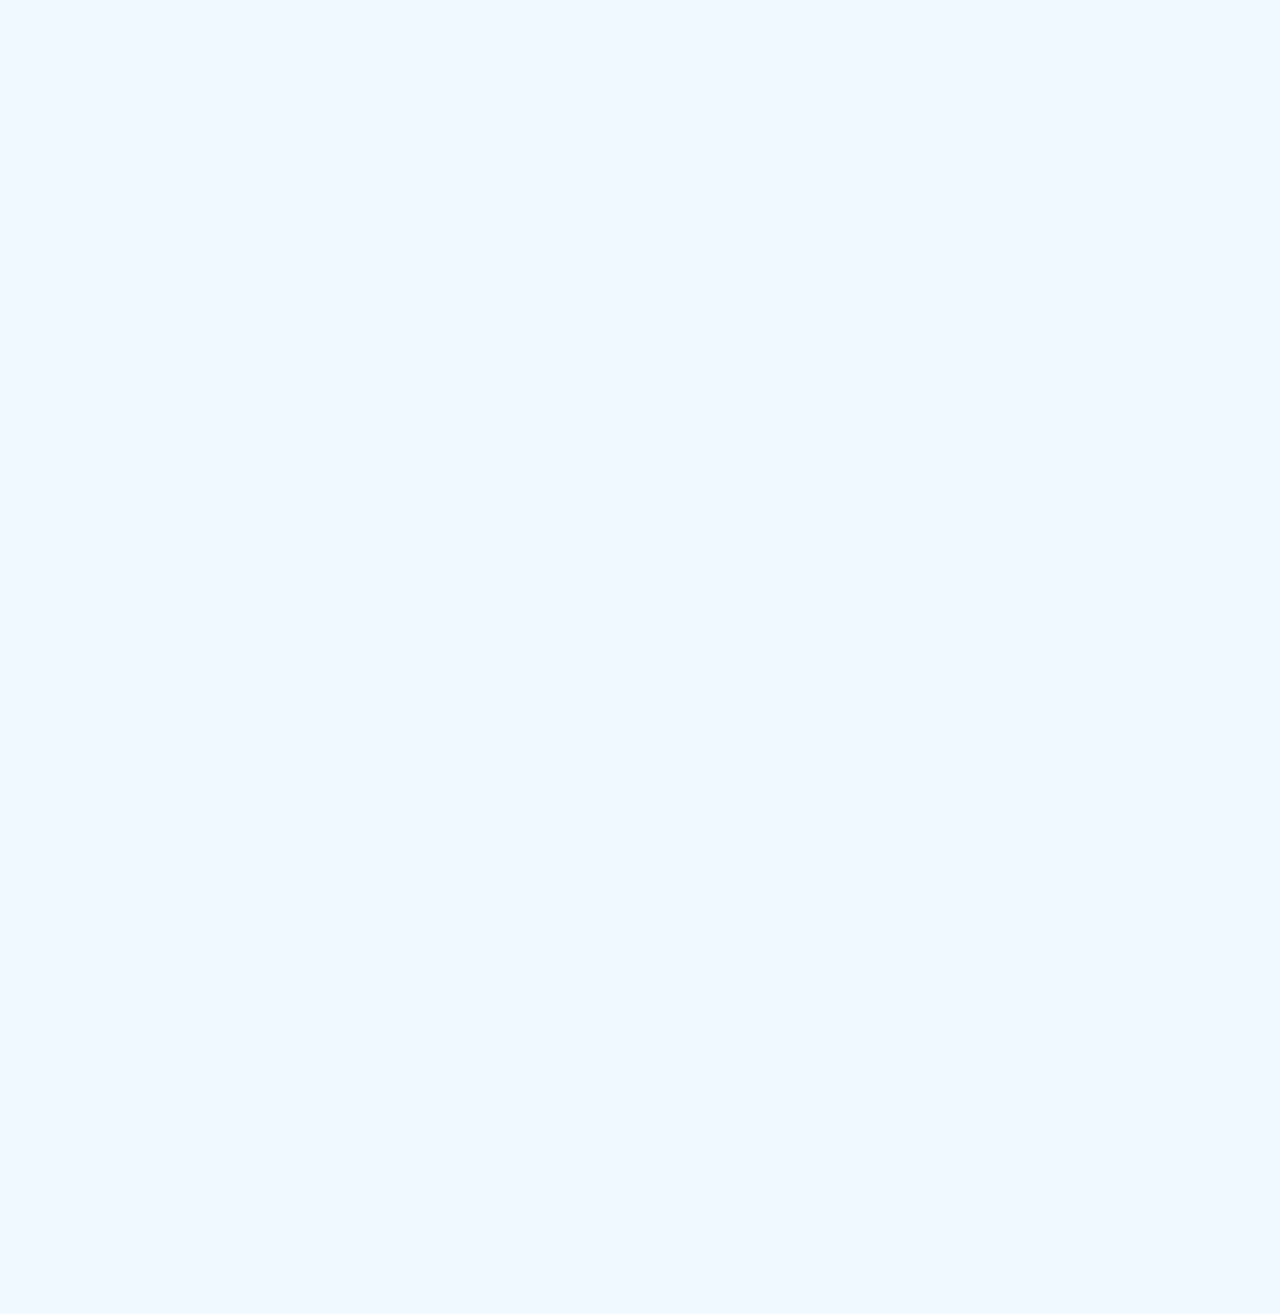
==== commit d0bef9f3: "Added logo of the website" ====
--- a/index.html
+++ b/index.html
@@ -3,7 +3,8 @@
 <head>
     <meta charset="UTF-8">
     <meta name="viewport" content="width=device-width, initial-scale=1.0">
-    <title>Pathfinding Visualizer - Interactive Algorithm Learning</title>
+    <title>PathViz</title>
+    <link rel="icon" href="assets/Pathviz_favicon.png">
     <link rel="preconnect" href="https://fonts.googleapis.com">
     <link rel="preconnect" href="https://fonts.gstatic.com" crossorigin>
     <link href="https://fonts.googleapis.com/css2?family=Nunito:wght@300;400;600;700&family=JetBrains+Mono:wght@400;500&display=swap" rel="stylesheet">
@@ -16,6 +17,7 @@
     <header class="nav-header">
         <div class="nav-left">
             <a href="index.html" class="home-link">
+                <img src="assets/Pathviz_favicon.png" alt="PathViz Logo" class="logo-icon">
                 <div class="logo">PathViz</div>
             </a>
             <div class="nav-pagelinks">
@@ -33,7 +35,7 @@
     <main>
         <section class="hero fade-in">
             <h1>Visualize Pathfinding Algorithms</h1>
-            <p>Explore and understand how different pathfinding algorithms work through interactive visualization. Perfect for students, developers, and algorithm enthusiasts.</p>
+            <p style="font-size: larger;">Long journey shortest path</p>
             <a href="visualizer.html" class="cta-button">Start Exploring →</a>
         </section>
 
--- a/landing.css
+++ b/landing.css
@@ -155,6 +155,15 @@
     text-decoration: none;
 }
 
+.logo-icon {
+    width: 80px;
+    height: 80px;
+    border-radius: 50%;
+    margin-right: 0.5rem;
+    vertical-align: middle;
+    display: inline-block;
+}
+
 .nav-pagelinks {
     display: flex;
     gap: 1.5rem;
@@ -434,4 +443,4 @@
     .features-grid, .steps {
         grid-template-columns: 1fr;
     }
-} +}